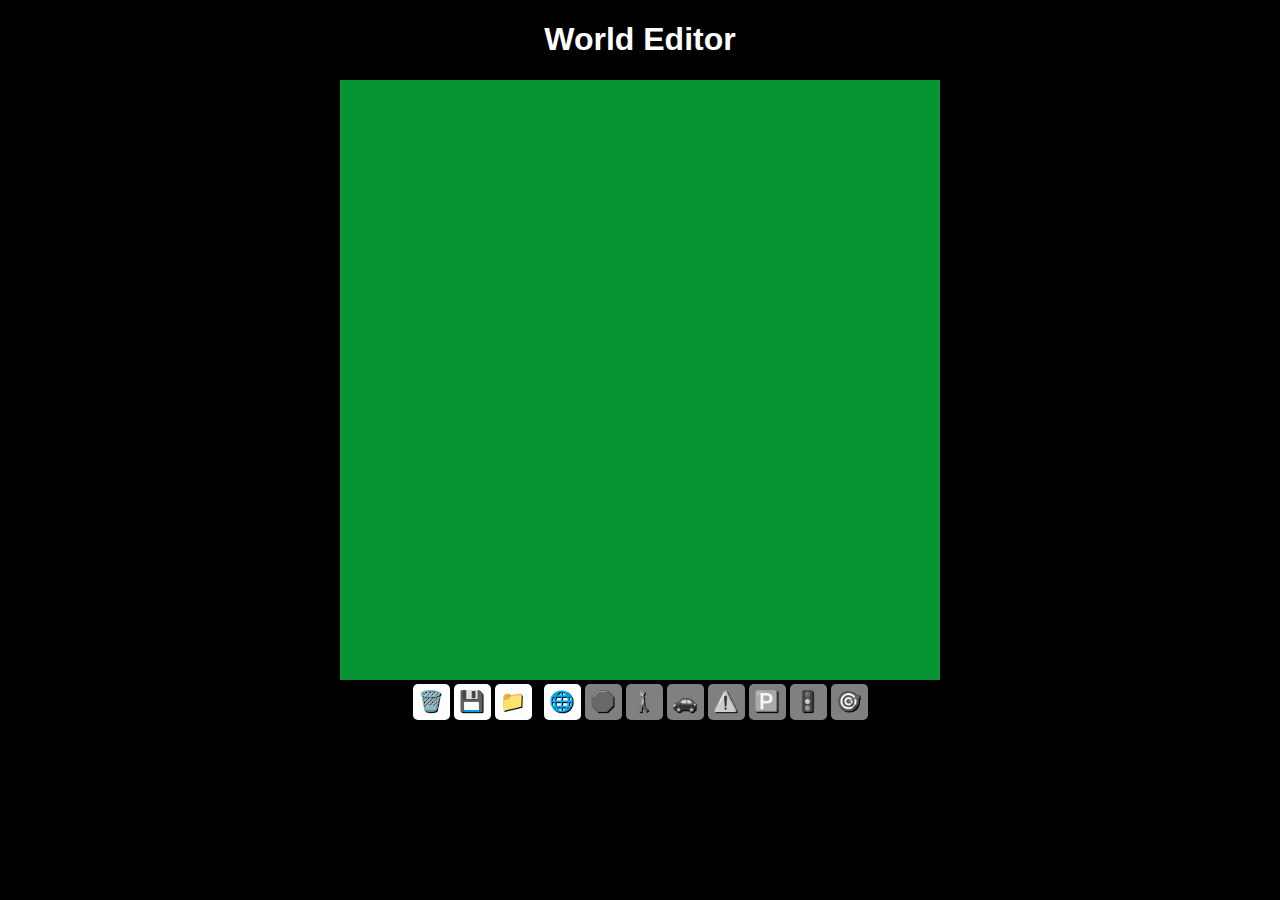
==== world/index.html @ 3f6438b8 "Added AI car" ====
<!DOCTYPE html>
<html>
    <head>
        <title>World Editor</title>
        <link rel="stylesheet" href="styles.css"/>
    </head>
    <body>
        <h1>World Editor</h1>
        <canvas id="myCanvas"></canvas>
        <div id="controls">
            <button onclick="dispose()">🗑️</button>
            <button onclick="save()">💾</button>
            <label for="fileInput" class="file-input-label">📁
                <input id="fileInput" type="file" accept=".world" onchange="load(event)"/>
            </label>
            &nbsp;
            <button id ="graphBtn" onclick="setMode('graph')">🌐</button>
            <button id ="stopBtn" onclick="setMode('stop')">🛑</button>
            <button id ="crossingBtn" onclick="setMode('crossing')">🚶🏼</button>
            <button id ="startBtn" onclick="setMode('start')">🚗</button>
            <button id="yieldBtn" onclick="setMode('yield')">⚠️</button>
            <button id="parkingBtn" onclick="setMode('parking')">🅿️</button>
            <button id="lightBtn" onclick="setMode('light')">🚦</button>
            <button id="targetBtn" onclick="setMode('target')">🎯</button> 
        </div>
        
        <script src="js/world.js"></script>
        <script src="js/viewport.js"></script>
        <script src="js/markings/marking.js"></script>
        <script src="js/markings/stop.js"></script>
        <script src="js/markings/start.js"></script>
        <script src="js/markings/crossing.js"></script>
        <script src="js/markings/parking.js"></script>
        <script src="js/markings/light.js"></script>
        <script src="js/markings/target.js"></script>
        <script src="js/markings/yield.js"></script>
        <script src="js/editors/markingEditor.js"></script>
        <script src="js/editors/graphEditor.js"></script>
        <script src="js/editors/crossingEditor.js"></script>
        <script src="js/editors/stopEditor.js"></script>
        <script src="js/editors/startEditor.js"></script>
        <script src="js/editors/parkingEditor.js"></script>
        <script src="js/editors/lightEditor.js"></script>
        <script src="js/editors/targetEditor.js"></script>
        <script src="js/editors/yieldEditor.js"></script>
        <script src="js/items/tree.js"></script>
        <script src="js/items/building.js"></script>
        <script src="js/math/utils.js"></script>
        <script src="js/math/graph.js"></script>
        <script src="js/primitives/point.js"></script>
        <script src="js/primitives/segment.js"></script>
        <script src="js/primitives/polygon.js"></script>
        <script src="js/primitives/envelope.js"></script>
        <script>

            myCanvas.width = 600;
            myCanvas.height = 600;

            const ctx = myCanvas.getContext("2d");

            const worldString = localStorage.getItem("world");
            const worldInfo = worldString ? JSON.parse(worldString) : null;

            let world = worldInfo ? World.load(worldInfo) : new World(new Graph());

            const graph = world.graph;
            
            const viewport = new Viewport(myCanvas, world.zoom, world.offset);
            const tools = {
                graph: { button: graphBtn, editor: new GraphEditor(viewport, graph) },
                stop: { button: stopBtn, editor: new StopEditor(viewport, world) },
                crossing: { button: crossingBtn, editor: new CrossingEditor(viewport, world) },
                start: { button: startBtn, editor: new StartEditor(viewport, world) },
                parking: { button: parkingBtn, editor: new ParkingEditor(viewport, world) },
                light: { button: lightBtn, editor: new LightEditor(viewport, world) },
                target: { button: targetBtn, editor: new TargetEditor(viewport, world) },
                yield: { button: yieldBtn, editor: new YieldEditor(viewport, world) },
            };

            let oldGraphHash = graph.hash();

            setMode("graph");

            animate();

            function animate() {
                viewport.reset();
                if(graph.hash() != oldGraphHash) {
                    world.generate();
                    oldGraphHash = graph.hash(); 
                }

                const viewPoint = scale(viewport.getOffset(), -1);

                world.draw(ctx, viewPoint);
                ctx.globalAlpha = 0.3;
                for (const tool of Object.values(tools)) {
                    tool.editor.display();
                }
                requestAnimationFrame(animate);
            }

            function dispose() {
                tools["graph"].editor.dispose();
                world.markings.length = 0;
            }

            function save() {
                world.zoom = viewport.zoom;
                world.offset = viewport.offset;


                const element = document.createElement("a");
                element.setAttribute("href", "data:application/json;charset=utf-8," + encodeURIComponent(JSON.stringify(world)));
                
                const fileName = "name.world";
                element.setAttribute("download", fileName);

                element.click();

                localStorage.setItem("world", JSON.stringify(world));
            }

            function load(event) {
                const file = event.target.files[0];

                if(!file) {
                    alert("No file selected.");
                    return;
                }

                const reader = new FileReader();
                reader.readAsText(file);

                reader.onload = (evt) => {
                    const fileContent = evt.target.result;
                    const jsonData = JSON.parse(fileContent);
                    world = World.load(jsonData);
                    localStorage.setItem("world", JSON.stringify(world));
                    location.reload();
                }
            }

            function setMode(mode) {
                disableEditors();
                tools[mode].button.style.backgroundColor = "white";
                tools[mode].button.style.filter = "";
                tools[mode].editor.enable();

            }

            function disableEditors() {
               for (const tool of Object.values(tools)) {
                tool.button.style.backgroundColor = "gray";
                tool.button.style.filter = "grayscale(100%)";   
                tool.editor.disable();
               }
            }

        </script>
    </body>
</html>
---- world/styles.css ----
body {
    background-color: black;
    text-align: center;
}

h1 {
    color: white;
    font-family: Arial;
}

#myCanvas {
    background-color: rgb(6, 148, 53);
}

button, .file-input-label {
    display: inline-block;
    background-color: white;
    font-size: 20px;
    padding: 5px 7px 7px 5px;
    border: none;
    border-radius: 5px;
    text-shadow: 1px 1px black;
    cursor: pointer;
}

input[type="file"] {
    display: none;
}
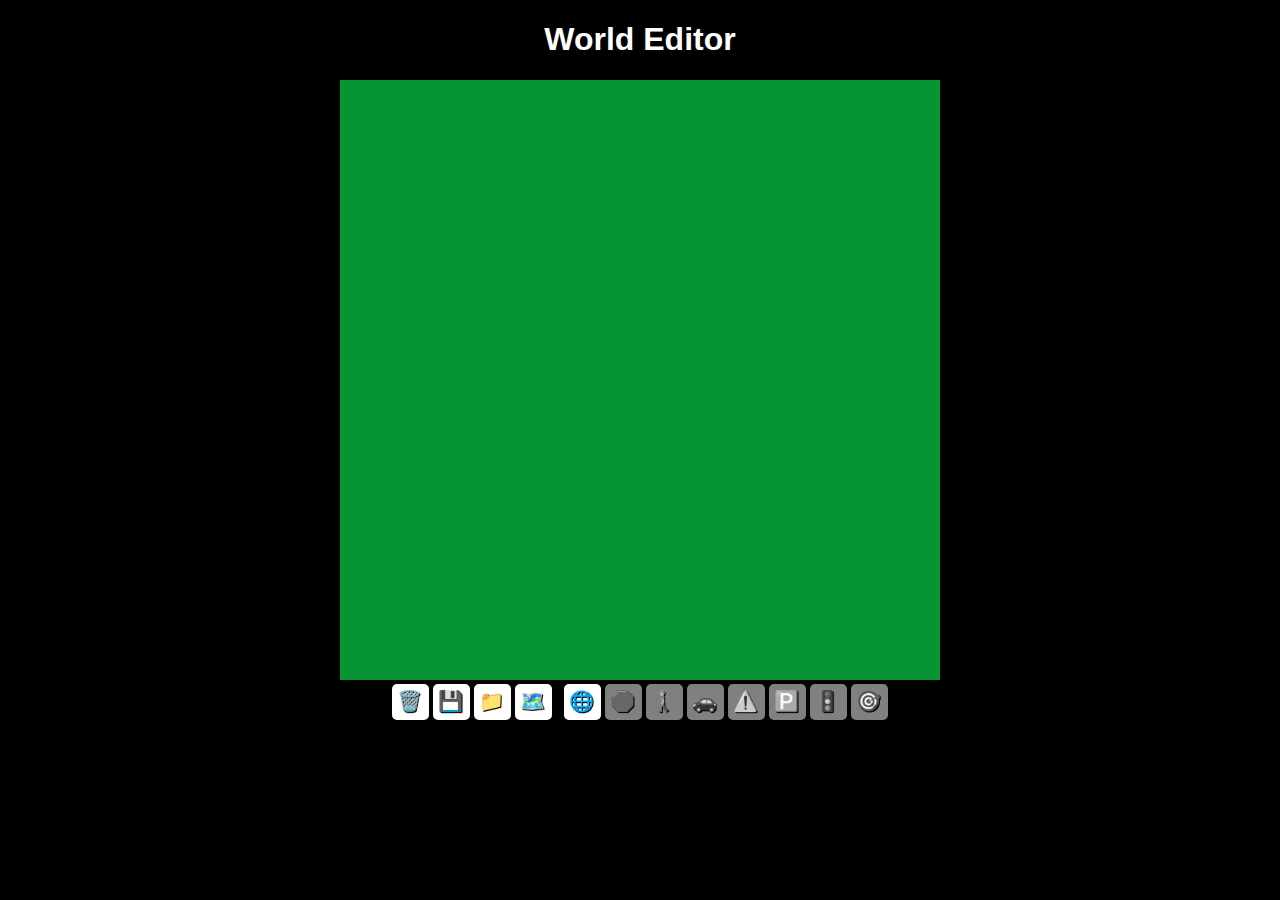
==== commit 32facde0: "Added OSM support" ====
--- a/world/index.html
+++ b/world/index.html
@@ -13,6 +13,7 @@
             <label for="fileInput" class="file-input-label">📁
                 <input id="fileInput" type="file" accept=".world" onchange="load(event)"/>
             </label>
+            <button onclick="openOsmPanel()">🗺️</button>
             &nbsp;
             <button id ="graphBtn" onclick="setMode('graph')">🌐</button>
             <button id ="stopBtn" onclick="setMode('stop')">🛑</button>
@@ -21,7 +22,15 @@
             <button id="yieldBtn" onclick="setMode('yield')">⚠️</button>
             <button id="parkingBtn" onclick="setMode('parking')">🅿️</button>
             <button id="lightBtn" onclick="setMode('light')">🚦</button>
-            <button id="targetBtn" onclick="setMode('target')">🎯</button> 
+            <button id="targetBtn" onclick="setMode('target')">🎯</button>
+            
+            <div id="osmPanel" style="display: none;">
+                <textarea id="osmDataContainer" rows="10" cols="50" placeholder="Paste OSM data here"></textarea>
+                <div>
+                    <button onclick="parseOsmData()">✔️</button>
+                    <button onclick="closeOsmPanel()">❌</button>
+                </div>
+            </div>
         </div>
         
         <script src="js/world.js"></script>
@@ -47,6 +56,7 @@
         <script src="js/items/building.js"></script>
         <script src="js/math/utils.js"></script>
         <script src="js/math/graph.js"></script>
+        <script src="js/math/osm.js"></script>
         <script src="js/primitives/point.js"></script>
         <script src="js/primitives/segment.js"></script>
         <script src="js/primitives/polygon.js"></script>
@@ -157,6 +167,26 @@
                }
             }
 
+            function openOsmPanel() {
+                osmPanel.style.display = "block";
+            }
+
+            function closeOsmPanel() {
+                osmPanel.style.display = "none";
+            }
+
+            function parseOsmData() {
+                if (osmDataContainer.value == "") {
+                    alert("Paste data first");
+                    return;
+                }
+
+                const res = Osm.parseRoads(JSON.parse(osmDataContainer.value));
+                graph.points = res.points;
+                graph.segments = res.segments;
+                closeOsmPanel();
+            }
+
         </script>
     </body>
 </html>--- a/world/styles.css
+++ b/world/styles.css
@@ -1,6 +1,7 @@
 body {
     background-color: black;
     text-align: center;
+    overflow: hidden;
 }
 
 h1 {
@@ -25,4 +26,13 @@
 
 input[type="file"] {
     display: none;
+}
+
+#osmPanel {
+    position: absolute;
+    top: 50%;
+    left: 50%;
+    transform: translate(-50%, -50%);
+    background-color: rgba(0, 0, 0, 0.5);
+    padding: 5000px;
 }